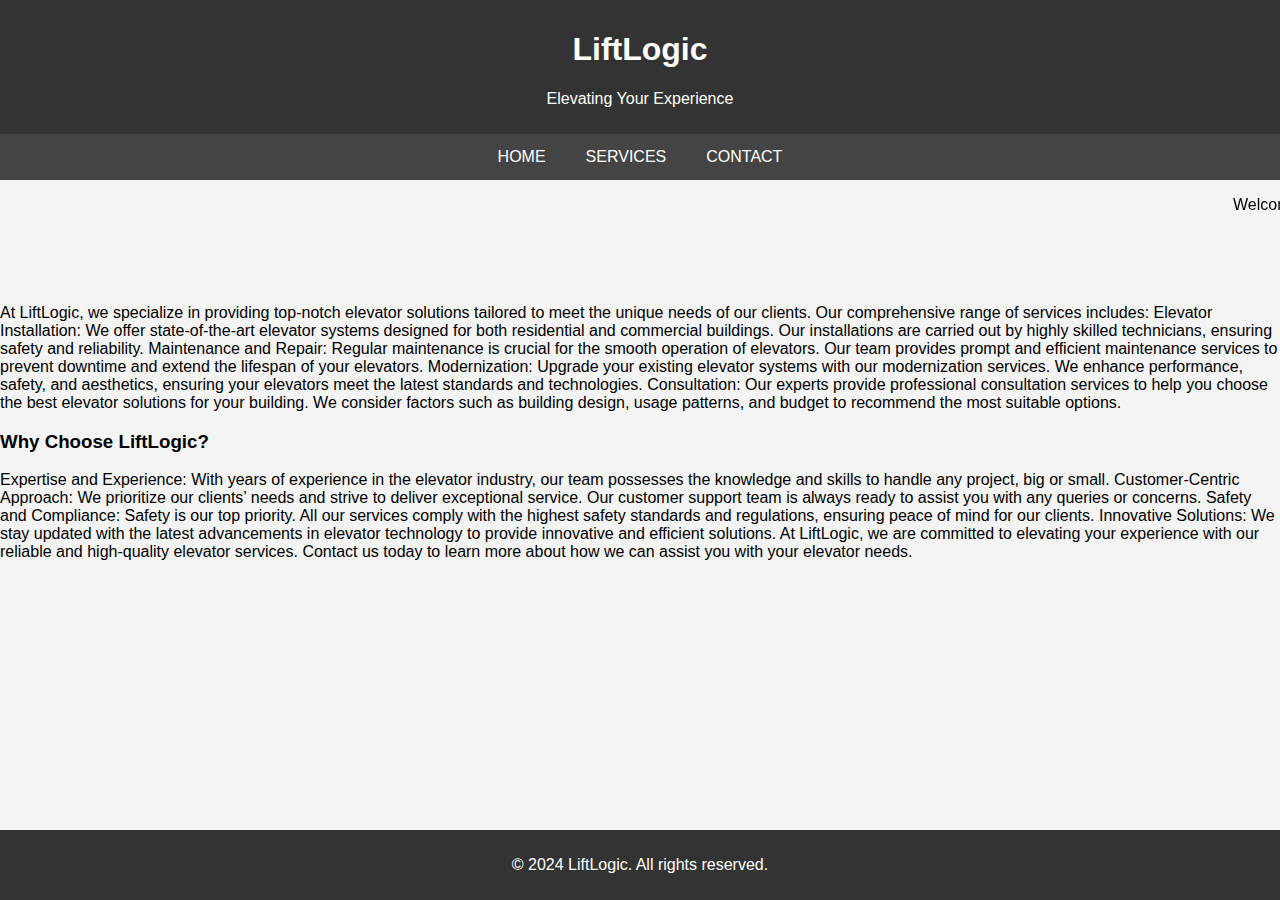
==== index.html @ 01d424ab "Add files via upload" ====
<!DOCTYPE html>
<html lang="en">
<head>
    <meta charset="UTF-8">
    <meta name="viewport" content="width=device-width, initial-scale=1.0">
    <title>LiftLogic - Elevating Your Experience</title>
    <style>
        body {
            font-family: Arial, sans-serif;
            margin: 0;
            padding: 0;
            background-color: #f4f4f4;
        }
        header {
            background-color: #333;
            color: #fff;
            padding: 10px 0;
            text-align: center;
        }
        nav {
            display: flex;
            justify-content: center;
            background-color: #444;
        }
        nav a {
            color: #fff;
            padding: 14px 20px;
            text-decoration: none;
            text-transform: uppercase;
        }
        nav a:hover {
            background-color: #555;
        }
        .container {
            padding: 20px;
        }
        footer {
            background-color: #333;
            color: #fff;
            text-align: center;
            padding: 10px 0;
            position: fixed;
            width: 100%;
            bottom: 0;
        }
    </style>
</head>
<body>
    <header>
        <h1>LiftLogic</h1>
        <p>Elevating Your Experience</p>
    </header>
    <nav>
    	<a href="index.html">Home</a>
        <a href="services.html">Services</a>
        <a href="contact.html">Contact</a>
    </nav>
  <p><marquee>Welcome To LogicLifts pvt Ltd.</marquee></p><br><br><br>
  <p>

At LiftLogic, we specialize in providing top-notch elevator solutions tailored to meet the unique needs of our clients. Our comprehensive range of services includes:

Elevator Installation: We offer state-of-the-art elevator systems designed for both residential and commercial buildings. Our installations are carried out by highly skilled technicians, ensuring safety and reliability.
Maintenance and Repair: Regular maintenance is crucial for the smooth operation of elevators. Our team provides prompt and efficient maintenance services to prevent downtime and extend the lifespan of your elevators.
Modernization: Upgrade your existing elevator systems with our modernization services. We enhance performance, safety, and aesthetics, ensuring your elevators meet the latest standards and technologies.
Consultation: Our experts provide professional consultation services to help you choose the best elevator solutions for your building. We consider factors such as building design, usage patterns, and budget to recommend the most suitable options.</p>
<h3>Why Choose LiftLogic?</h3>
<p>
Expertise and Experience: With years of experience in the elevator industry, our team possesses the knowledge and skills to handle any project, big or small.
Customer-Centric Approach: We prioritize our clients’ needs and strive to deliver exceptional service. Our customer support team is always ready to assist you with any queries or concerns.
Safety and Compliance: Safety is our top priority. All our services comply with the highest safety standards and regulations, ensuring peace of mind for our clients.
Innovative Solutions: We stay updated with the latest advancements in elevator technology to provide innovative and efficient solutions.
At LiftLogic, we are committed to elevating your experience with our reliable and high-quality elevator services. Contact us today to learn more about how we can assist you with your elevator needs.</p>
    <footer>
        <p>&copy; 2024 LiftLogic. All rights reserved.</p>
    </footer>
</body>
</html>
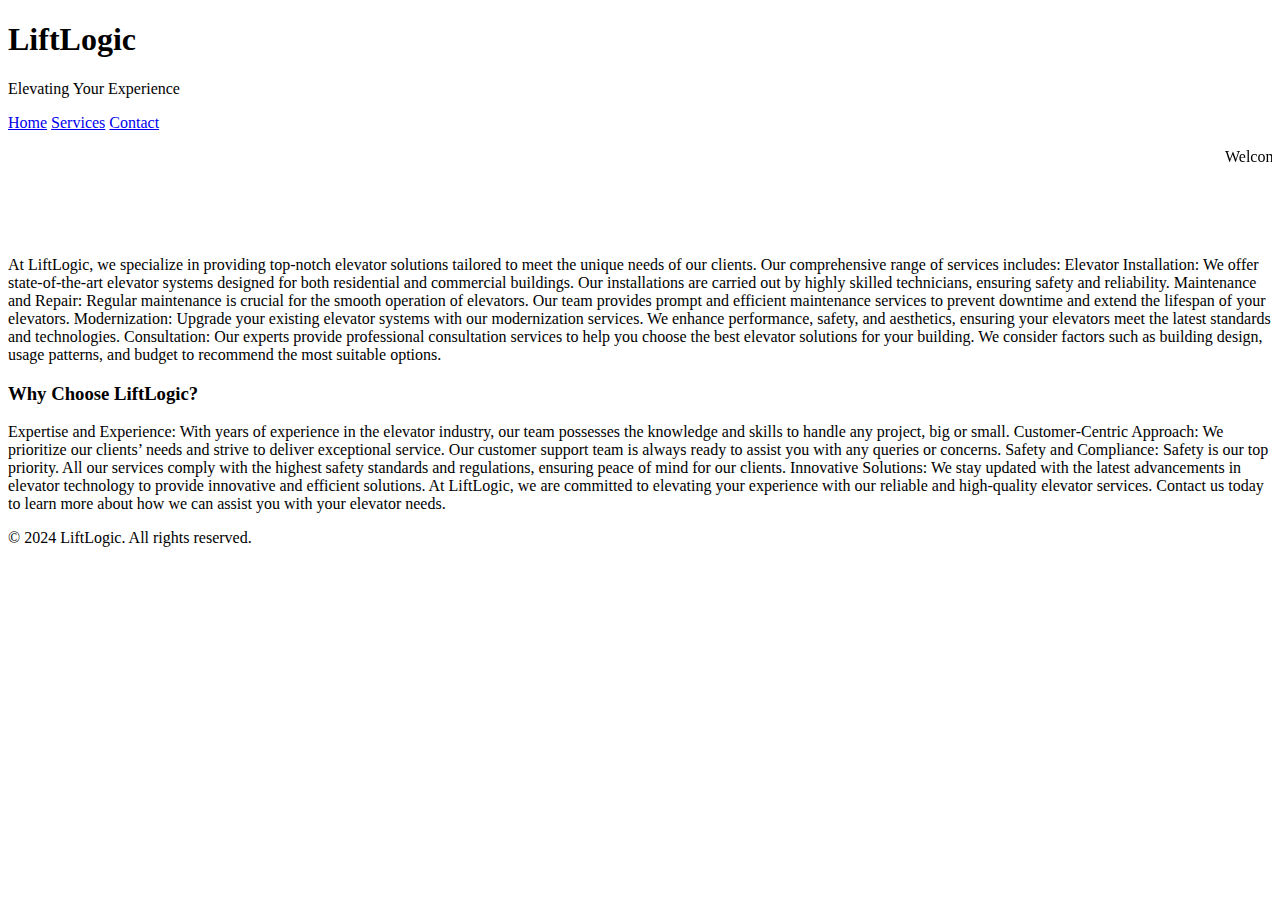
==== commit 1178b72a: "Update index.html" ====
--- a/index.html
+++ b/index.html
@@ -5,47 +5,8 @@
     <meta charset="UTF-8">
     <meta name="viewport" content="width=device-width, initial-scale=1.0">
     <title>LiftLogic - Elevating Your Experience</title>
-    <style>
-        body {
-            font-family: Arial, sans-serif;
-            margin: 0;
-            padding: 0;
-            background-color: #f4f4f4;
-        }
-        header {
-            background-color: #333;
-            color: #fff;
-            padding: 10px 0;
-            text-align: center;
-        }
-        nav {
-            display: flex;
-            justify-content: center;
-            background-color: #444;
-        }
-        nav a {
-            color: #fff;
-            padding: 14px 20px;
-            text-decoration: none;
-            text-transform: uppercase;
-        }
-        nav a:hover {
-            background-color: #555;
-        }
-        .container {
-            padding: 20px;
-        }
-        footer {
-            background-color: #333;
-            color: #fff;
-            text-align: center;
-            padding: 10px 0;
-            position: fixed;
-            width: 100%;
-            bottom: 0;
-        }
-    </style>
-</head>
+    <link rel="stylesheet" href="lifts.css">
+ </head>
 <body>
     <header>
         <h1>LiftLogic</h1>
@@ -76,4 +37,4 @@
         <p>&copy; 2024 LiftLogic. All rights reserved.</p>
     </footer>
 </body>
-</html>+</html>
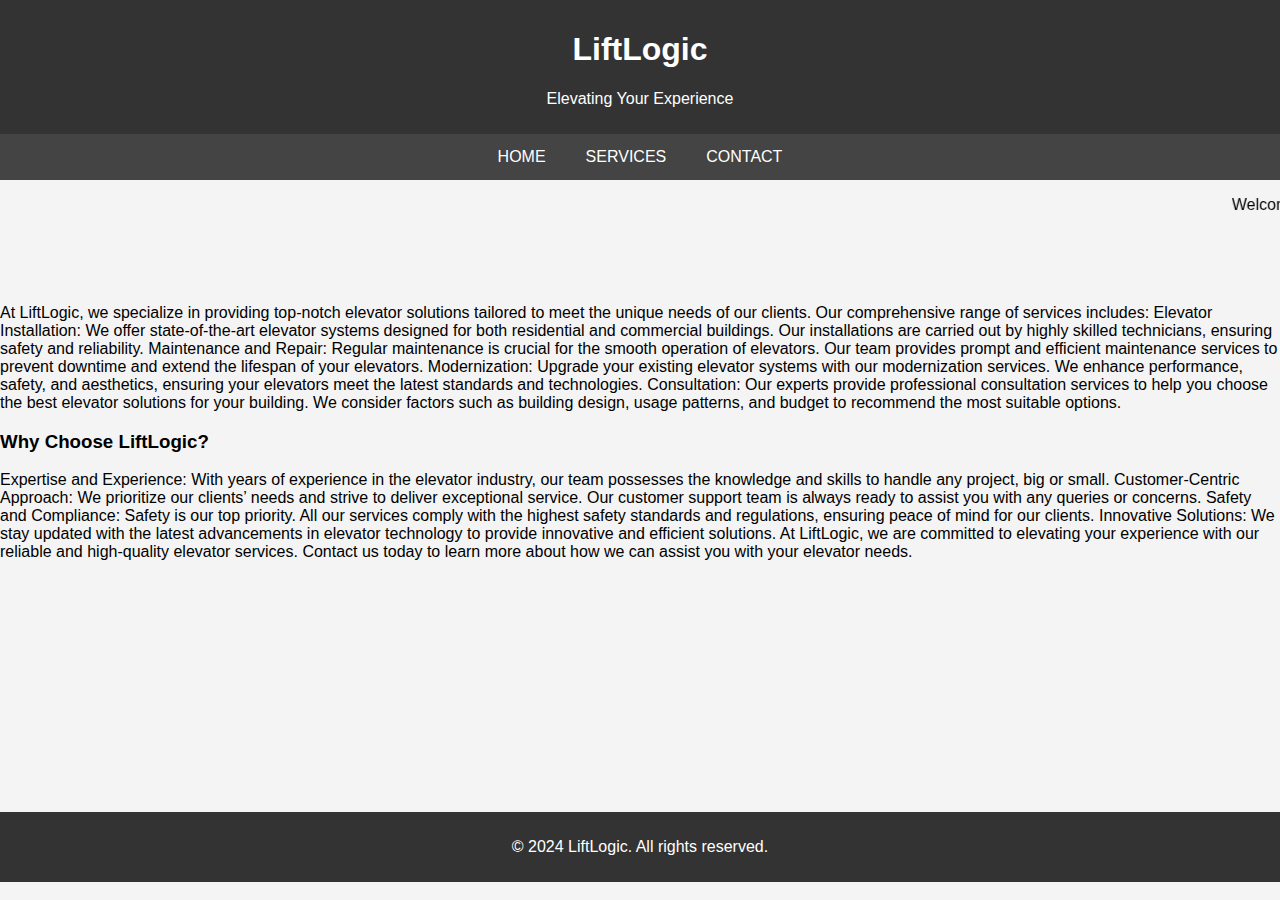
==== commit f15bf721: "Update index.html" ====
--- a/index.html
+++ b/index.html
@@ -5,9 +5,10 @@
     <meta charset="UTF-8">
     <meta name="viewport" content="width=device-width, initial-scale=1.0">
     <title>LiftLogic - Elevating Your Experience</title>
-    <link rel="stylesheet" href="lifts.css">
+   
  </head>
 <body>
+    <link rel="stylesheet" href="lifts.css">
     <header>
         <h1>LiftLogic</h1>
         <p>Elevating Your Experience</p>
--- a/lifts.css
+++ b/lifts.css
@@ -0,0 +1,49 @@
+    
+        body {
+            font-family: Arial, sans-serif;
+            margin: 0;
+            padding: 0;
+            background-color: #f4f4f4;
+        }
+        header {
+            background-color: #333;
+            color: #fff;
+            padding: 10px 0;
+            text-align: center;
+        }
+        nav {
+            display: flex;
+            justify-content: center;
+            background-color: #444;
+        }
+        nav a {
+            color: #fff;
+            padding: 14px 20px;
+            text-decoration: none;
+            text-transform: uppercase;
+        }
+        nav a:hover {
+            background-color: #555;
+        }
+        .container {
+            padding: 20px;
+        }
+        .service {
+            display: flex;
+            align-items: center;
+            margin-bottom: 20px;
+        }
+        .service img {
+            max-width: 100px;
+            margin-right: 20px;
+        }
+        footer {
+            background-color: #333;
+            color: #fff;
+            text-align: center;
+            padding: 10px 0;
+            position: fixed;
+            width: 100%;
+            bottom: 2%;
+        }
+    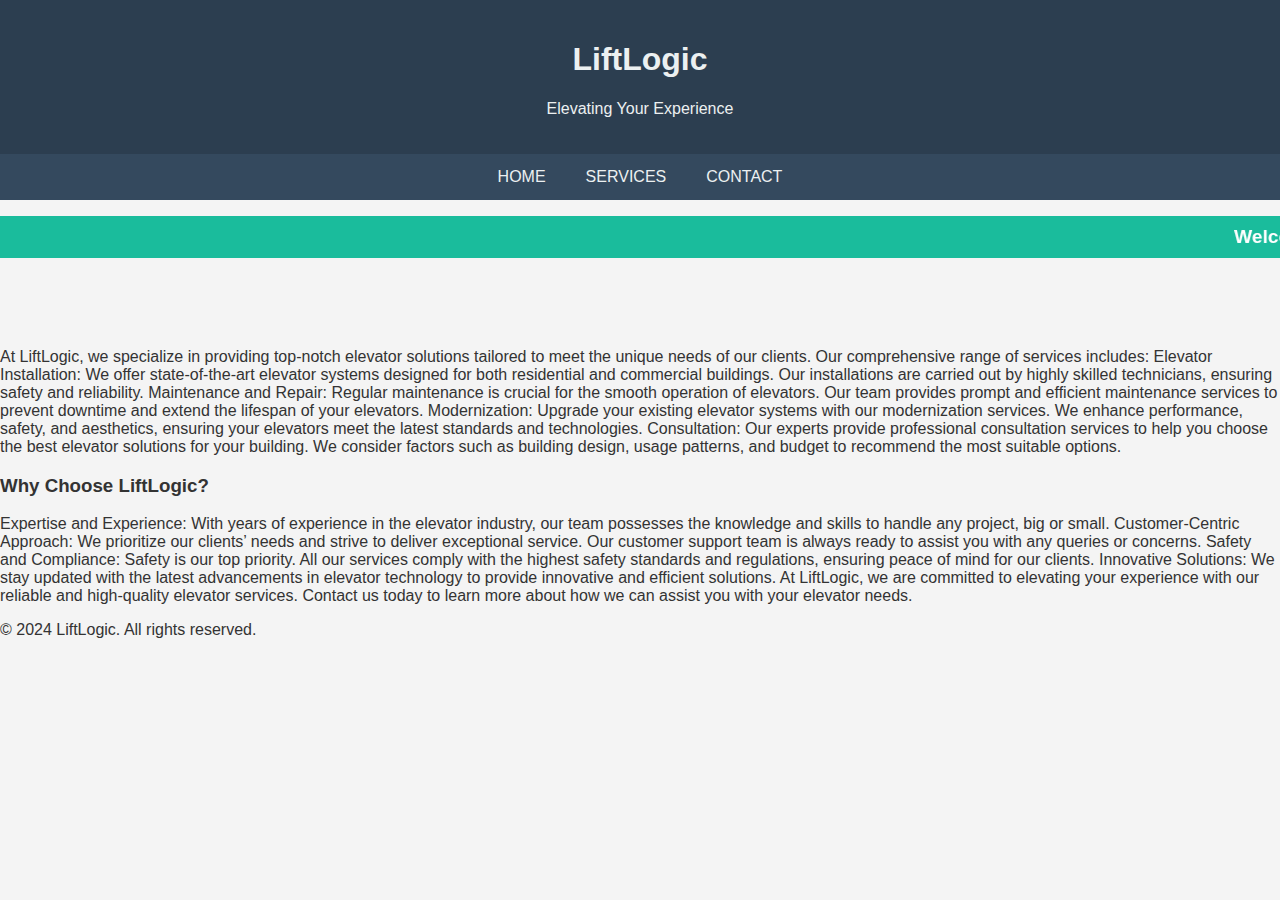
==== commit 4d9a30c5: "Update index.html" ====
--- a/index.html
+++ b/index.html
@@ -5,10 +5,12 @@
     <meta charset="UTF-8">
     <meta name="viewport" content="width=device-width, initial-scale=1.0">
     <title>LiftLogic - Elevating Your Experience</title>
-   
- </head>
+
+</head>
 <body>
     <link rel="stylesheet" href="lifts.css">
+    <script src="lifts.js"></script>
+
     <header>
         <h1>LiftLogic</h1>
         <p>Elevating Your Experience</p>
--- a/lifts.css
+++ b/lifts.css
@@ -1,49 +1,68 @@
-    
-        body {
-            font-family: Arial, sans-serif;
-            margin: 0;
-            padding: 0;
-            background-color: #f4f4f4;
-        }
-        header {
-            background-color: #333;
-            color: #fff;
-            padding: 10px 0;
-            text-align: center;
-        }
-        nav {
-            display: flex;
-            justify-content: center;
-            background-color: #444;
-        }
-        nav a {
-            color: #fff;
-            padding: 14px 20px;
-            text-decoration: none;
-            text-transform: uppercase;
-        }
-        nav a:hover {
-            background-color: #555;
-        }
-        .container {
-            padding: 20px;
-        }
-        .service {
-            display: flex;
-            align-items: center;
-            margin-bottom: 20px;
-        }
-        .service img {
-            max-width: 100px;
-            margin-right: 20px;
-        }
-        footer {
-            background-color: #333;
-            color: #fff;
-            text-align: center;
-            padding: 10px 0;
-            position: fixed;
-            width: 100%;
-            bottom: 2%;
-        }
-    +body {
+    font-family: Arial, sans-serif;
+    margin: 0;
+    padding: 0;
+    background-color: #f4f4f4;
+}
+header {
+    background-color: #2c3e50;
+    color: #ecf0f1;
+    padding: 20px 0;
+    text-align: center;
+}
+nav {
+    display: flex;
+    justify-content: center;
+    background-color: #34495e;
+}
+nav a {
+    color: #ecf0f1;
+    padding: 14px 20px;
+    text-decoration: none;
+    text-transform: uppercase;
+}
+nav a:hover {
+    background-color: #1abc9c;
+}
+.container {
+    padding: 20px;
+}
+.service {
+    display: flex;
+    color: green;
+    align-items: center;
+    margin-bottom: 20px;
+    background-color: #ecf0f1;
+    padding: 10px;
+    border-radius: 5px;
+    box-shadow: 0 4px 8px rgba(0, 0, 0, 0.1);
+}
+.service img {
+    max-width: 100px;
+    margin-right: 20px;
+}
+#footer {
+    position: center;
+    bottom: 0;
+    width: 100%;
+    height: 100px; /* Height of the footer */
+    background-color: #2c3e50;
+    color: #ecf0f1;
+    text-align: center;
+    padding: 10px 0;
+}
+marquee {
+    background-color: #1abc9c;
+    color: #fff;
+    padding: 10px 0;
+    font-size: 1.2em;
+    font-weight: bold;
+}
+body.light-mode {
+    background-color: #f4f4f4;
+    color: #333;
+}
+body.dark-mode {
+    background-color: #333;
+    color: #f4f4f4;
+}
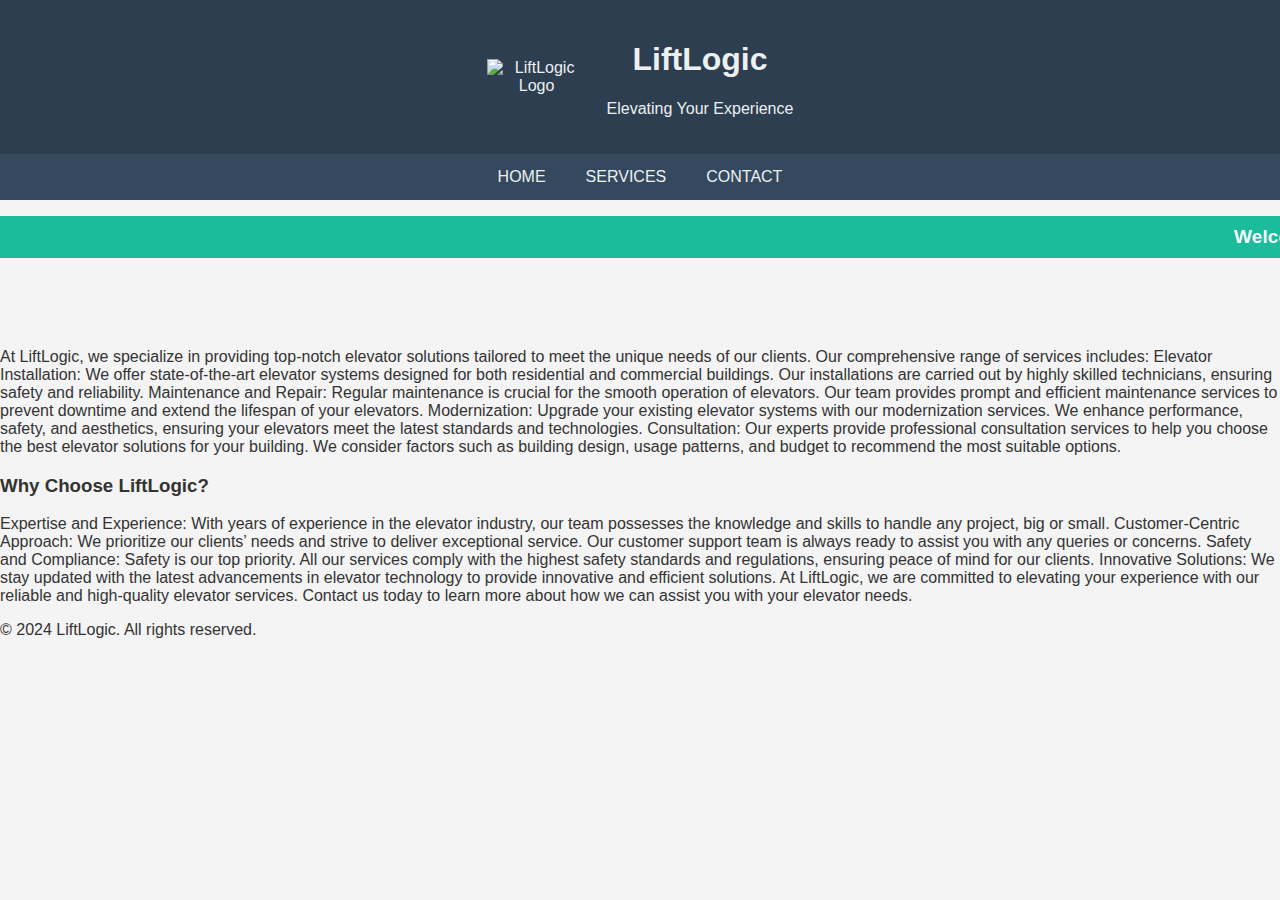
==== commit db231584: "Update index.html" ====
--- a/index.html
+++ b/index.html
@@ -12,15 +12,22 @@
     <script src="lifts.js"></script>
 
     <header>
-        <h1>LiftLogic</h1>
-        <p>Elevating Your Experience</p>
+        <div class="header-content">
+            <div class="logo">
+                <img src="images/logo/liftlogic_logo.jpg" alt="LiftLogic Logo">
+            </div>
+            <div class="title">
+                <h1>LiftLogic</h1>
+                <p>Elevating Your Experience</p>
+            </div>
+        </div>
     </header>
     <nav>
     	<a href="index.html">Home</a>
         <a href="services.html">Services</a>
         <a href="contact.html">Contact</a>
     </nav>
-  <p><marquee>Welcome To LogicLifts pvt Ltd.</marquee></p><br><br><br>
+  <p><marquee>Welcome To LiftLogic pvt Ltd.</marquee></p><br><br><br>
   <p>
 
 At LiftLogic, we specialize in providing top-notch elevator solutions tailored to meet the unique needs of our clients. Our comprehensive range of services includes:
--- a/lifts.css
+++ b/lifts.css
@@ -9,6 +9,16 @@
     color: #ecf0f1;
     padding: 20px 0;
     text-align: center;
+}
+.header-content {
+    display: flex;
+    align-items: center;
+    justify-content: center;
+}
+
+.logo img {
+    max-width: 100px;
+    margin-right: 20px;
 }
 nav {
     display: flex;
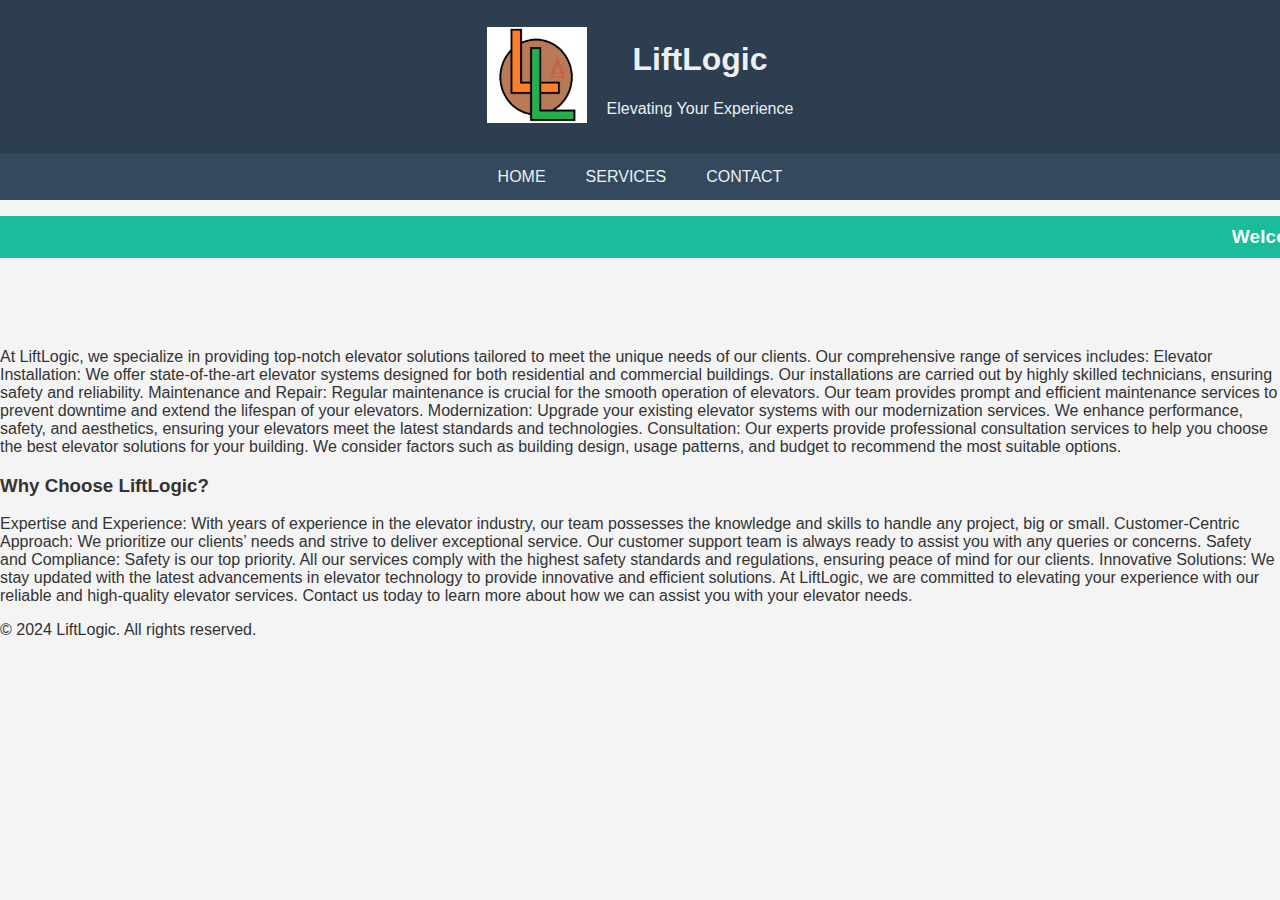
==== commit 70734a5b: "Update index.html" ====
--- a/index.html
+++ b/index.html
@@ -14,7 +14,7 @@
     <header>
         <div class="header-content">
             <div class="logo">
-                <img src="images/logo/liftlogic_logo.jpg" alt="LiftLogic Logo">
+                <img src="images/liftlogic_logo.jpg" alt="LiftLogic Logo">
             </div>
             <div class="title">
                 <h1>LiftLogic</h1>
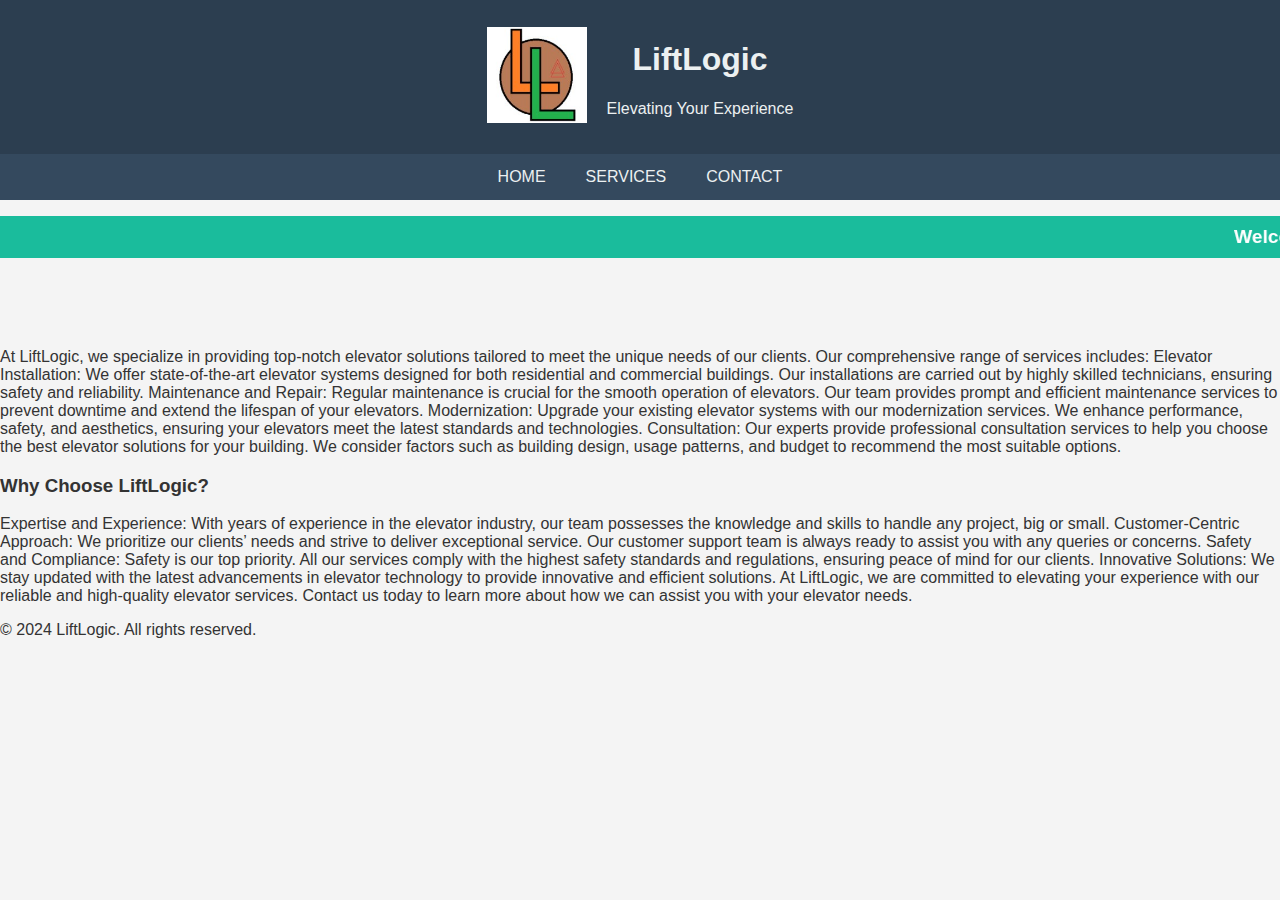
==== commit 939e8c2f: "Update index.html" ====
--- a/index.html
+++ b/index.html
@@ -1,4 +1,3 @@
-
 <!DOCTYPE html>
 <html lang="en">
 <head>
